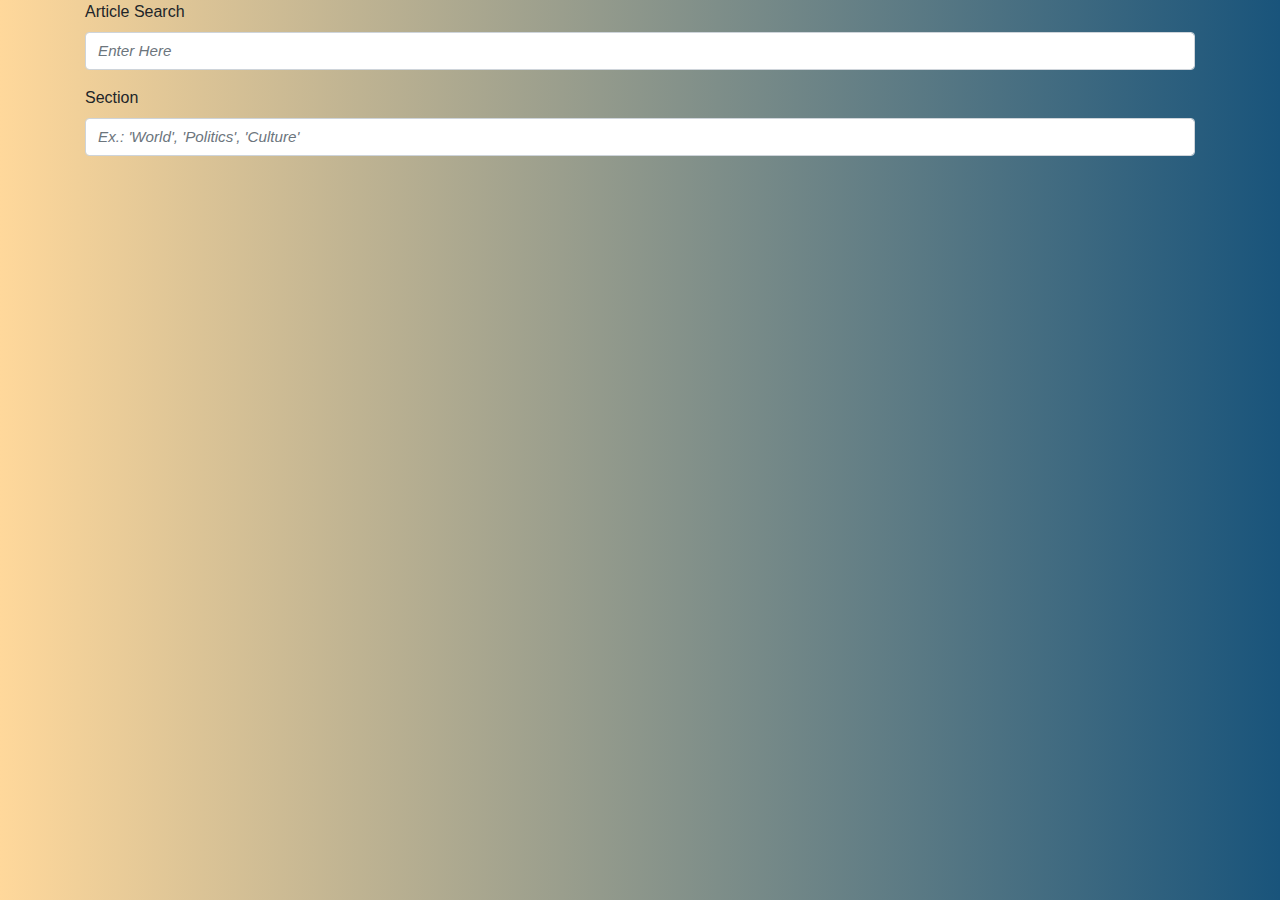
==== index.html @ 4da5c647 "Added html and style and reset css" ====
<!DOCTYPE html>
<html lang="en">
    <head>
        <meta charset="UTF-8">
        <meta name="viewport" content="width=device-width, initial-scale=1.0">
        <link rel="stylesheet" type="text/css" href="assets\css\reset.css">
        <link rel="stylesheet" type="text/css" href="assets\css\style.css">
        <link rel="stylesheet" href="https://stackpath.bootstrapcdn.com/bootstrap/4.4.1/css/bootstrap.min.css" integrity="sha384-Vkoo8x4CGsO3+Hhxv8T/Q5PaXtkKtu6ug5TOeNV6gBiFeWPGFN9MuhOf23Q9Ifjh" crossorigin="anonymous">

        <title>NYT Search</title>
    </head>
    <body>
        <div class="container">
            <form>
                <div class="form-group">
                  <label for="formGroupExampleInput">Article Search</label>
                  <input type="text" class="form-control" id="formGroupExampleInput" placeholder="Enter Here">
                </div>
                <div class="form-group">
                  <label for="formGroupExampleInput2">Section</label>
                  <input type="text" class="form-control" id="formGroupExampleInput2" placeholder="Ex.: 'World', 'Politics', 'Culture'">
                </div>
              </form>
        </div>
       
    
    </body>
</html>
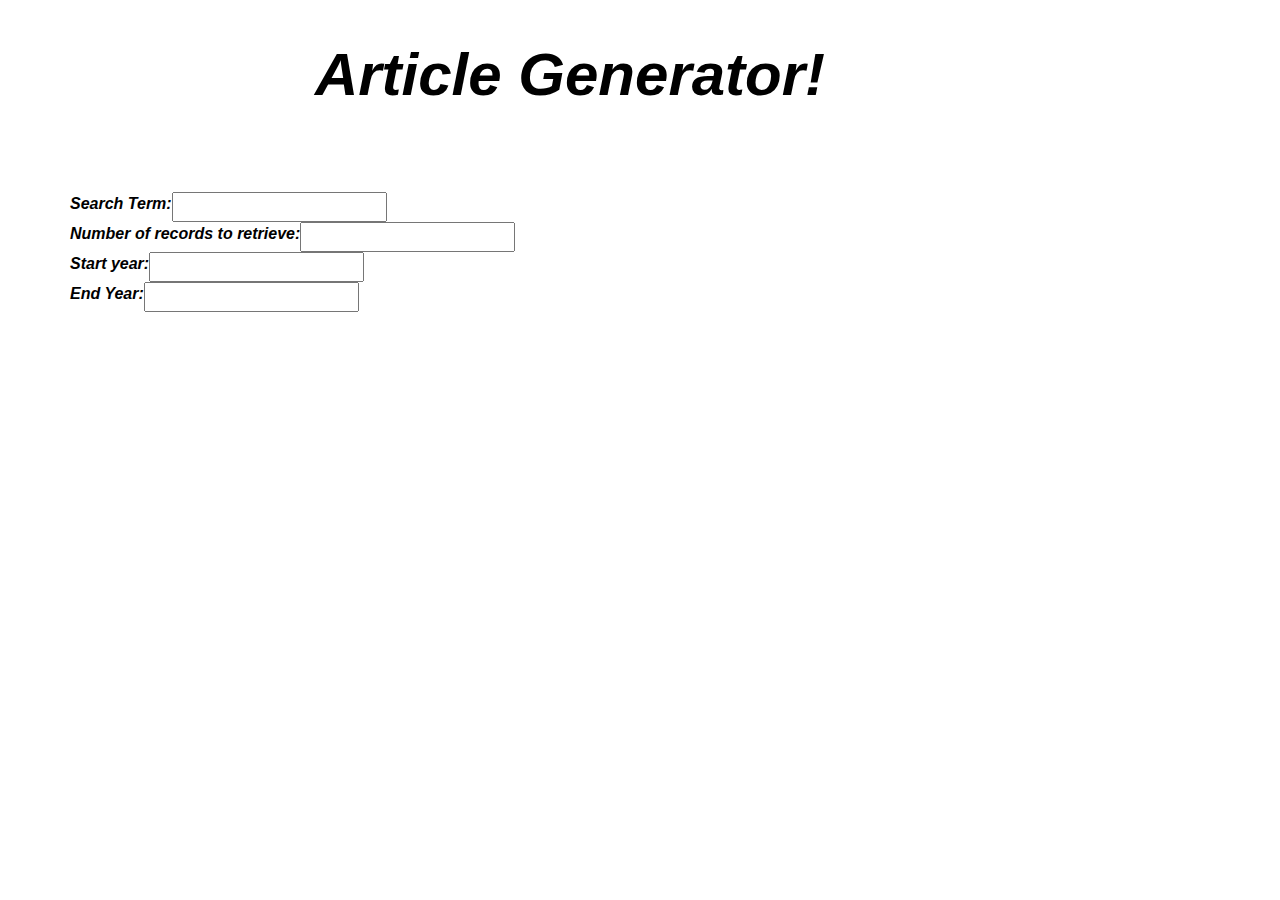
==== commit defd84ba: "added background" ====
--- a/index.html
+++ b/index.html
@@ -1,28 +1,57 @@
 <!DOCTYPE html>
 <html lang="en">
-    <head>
-        <meta charset="UTF-8">
-        <meta name="viewport" content="width=device-width, initial-scale=1.0">
-        <link rel="stylesheet" type="text/css" href="assets\css\reset.css">
-        <link rel="stylesheet" type="text/css" href="assets\css\style.css">
-        <link rel="stylesheet" href="https://stackpath.bootstrapcdn.com/bootstrap/4.4.1/css/bootstrap.min.css" integrity="sha384-Vkoo8x4CGsO3+Hhxv8T/Q5PaXtkKtu6ug5TOeNV6gBiFeWPGFN9MuhOf23Q9Ifjh" crossorigin="anonymous">
+<head>
+    <meta charset="UTF-8">
+    <meta name="viewport" content="width=device-width, initial-scale=1.0">
+    <meta http-equiv="X-UA-Compatible" content="ie=edge">
+    <link rel="stylesheet" href="https://stackpath.bootstrapcdn.com/bootstrap/4.4.1/css/bootstrap.min.css" integrity="sha384-Vkoo8x4CGsO3+Hhxv8T/Q5PaXtkKtu6ug5TOeNV6gBiFeWPGFN9MuhOf23Q9Ifjh" crossorigin="anonymous">
+    <link rel="stylesheet" type="text/css" href="assets/css/style.css" media="screen"/>
+    <script src="https://code.jquery.com/jquery-3.4.1.slim.min.js" integrity="sha384-J6qa4849blE2+poT4WnyKhv5vZF5SrPo0iEjwBvKU7imGFAV0wwj1yYfoRSJoZ+n" crossorigin="anonymous"></script>
+    <title>Document</title>
+</head>
+<body>
+    <div class="header container" id="Main-head">
+        <header>Article Generator!</header>
+    </div>
+    <br><br><br><br>
+    <br>
+    <br>
+    <br>
+    <br>
+    
+    
+        <div class="container">
+    <div id="search-content">
+        
+            <div class="row">
+                Search Term:
+                 <br>
+                <input type="text" width="100%">
+                </div>
+             <div class="row">
+                 Number of records to retrieve:
+                 <br>
+                <input type="text" width="100%">
+            </div>
+             <div class="row">
+                 Start year:
+                <br>
+                 <input type="text" width="100%">
+            </div>
+            <div class="row">
+                End Year:
+                <br>
+                <input type="text" width="100%">
+            </div>
 
-        <title>NYT Search</title>
-    </head>
-    <body>
-        <div class="container">
-            <form>
-                <div class="form-group">
-                  <label for="formGroupExampleInput">Article Search</label>
-                  <input type="text" class="form-control" id="formGroupExampleInput" placeholder="Enter Here">
-                </div>
-                <div class="form-group">
-                  <label for="formGroupExampleInput2">Section</label>
-                  <input type="text" class="form-control" id="formGroupExampleInput2" placeholder="Ex.: 'World', 'Politics', 'Culture'">
-                </div>
-              </form>
-        </div>
-       
     
-    </body>
+    </div>
+</div>
+    <div class="col-sm-2"></div>
+</div>
+
+
+
+<script src="assets/js/script.js"></script>
+</body>
 </html>--- a/assets/css/style.css
+++ b/assets/css/style.css
@@ -0,0 +1,30 @@
+body {
+    background-image: url("https://images.pexels.com/photos/466685/pexels-photo-466685.jpeg?auto=compress&cs=tinysrgb&dpr=2&h=650&w=940");
+ 
+}
+.header {
+    font-size: 60px;
+    font-style: oblique;
+    font-weight: bold;
+    color: #000;
+    position: fixed;
+    top: 30px;
+    width: 100%;
+    min-height: 30px;
+    display: inline-block;
+    text-align: center;
+    margin: 0 auto;
+    }
+#search-content {
+
+    font-style: oblique;
+    font-weight: bold;
+    color: #000;
+    
+    top: 30px;
+    width: 100%;
+    min-height: 30px;
+    display: inline-block;
+    text-align: center;
+    margin: 0 auto;
+}
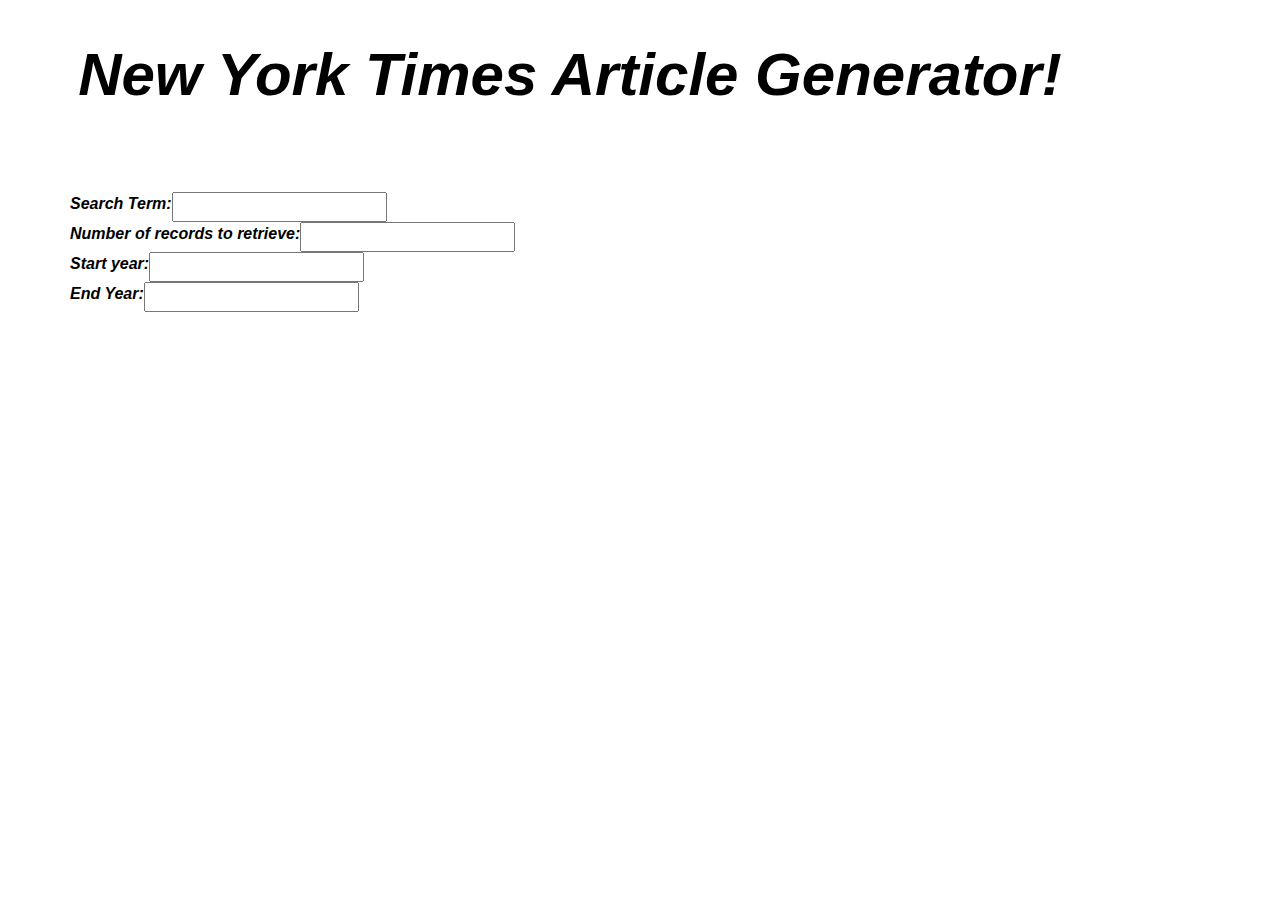
==== commit 139ff85b: "added New York Times to header" ====
--- a/index.html
+++ b/index.html
@@ -11,7 +11,7 @@
 </head>
 <body>
     <div class="header container" id="Main-head">
-        <header>Article Generator!</header>
+        <header>New York Times Article Generator!</header>
     </div>
     <br><br><br><br>
     <br>
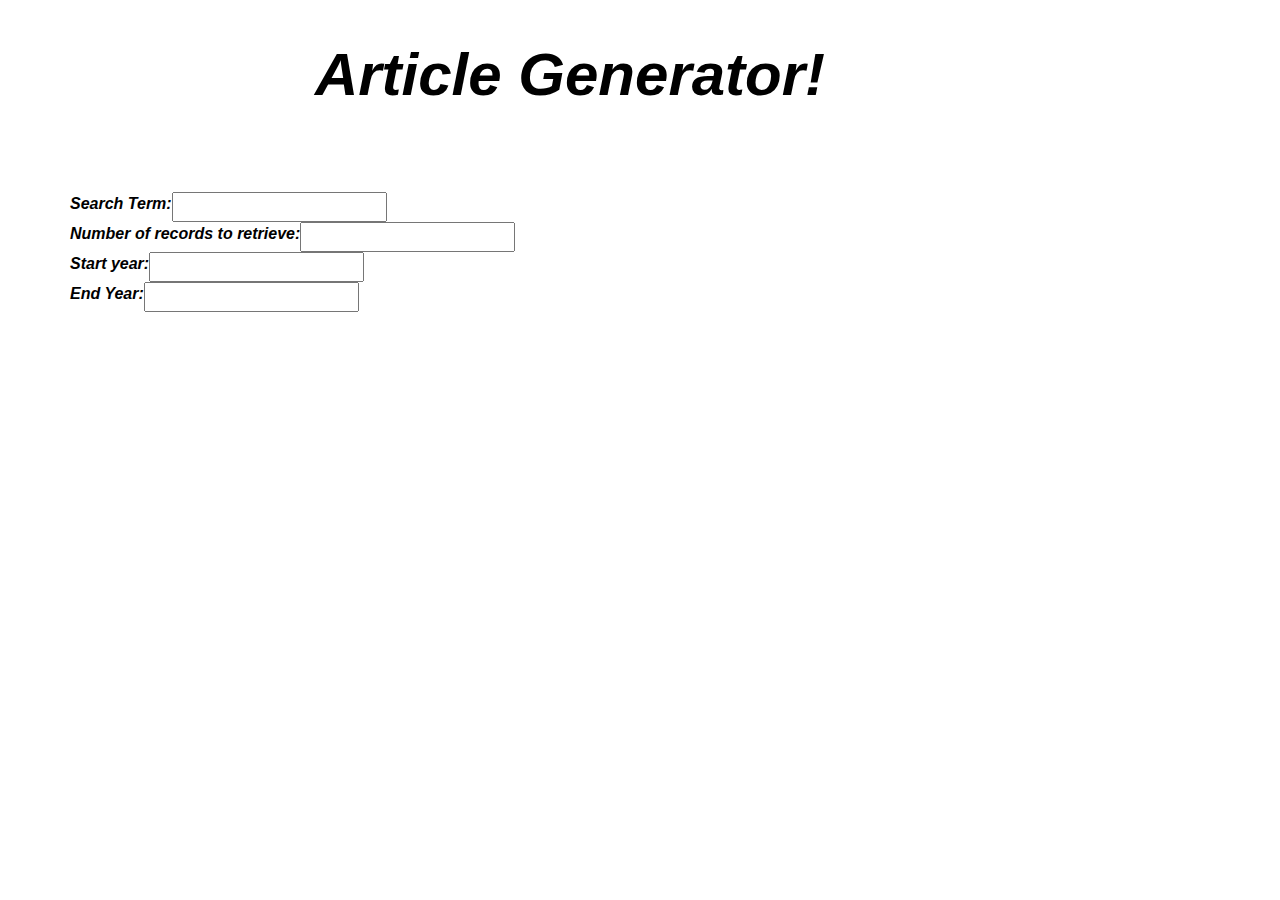
==== commit 06a629c9: "Merge pull request #3 from mikeshev23/Front-end" ====
--- a/index.html
+++ b/index.html
@@ -11,7 +11,7 @@
 </head>
 <body>
     <div class="header container" id="Main-head">
-        <header>New York Times Article Generator!</header>
+        <header>Article Generator!</header>
     </div>
     <br><br><br><br>
     <br>
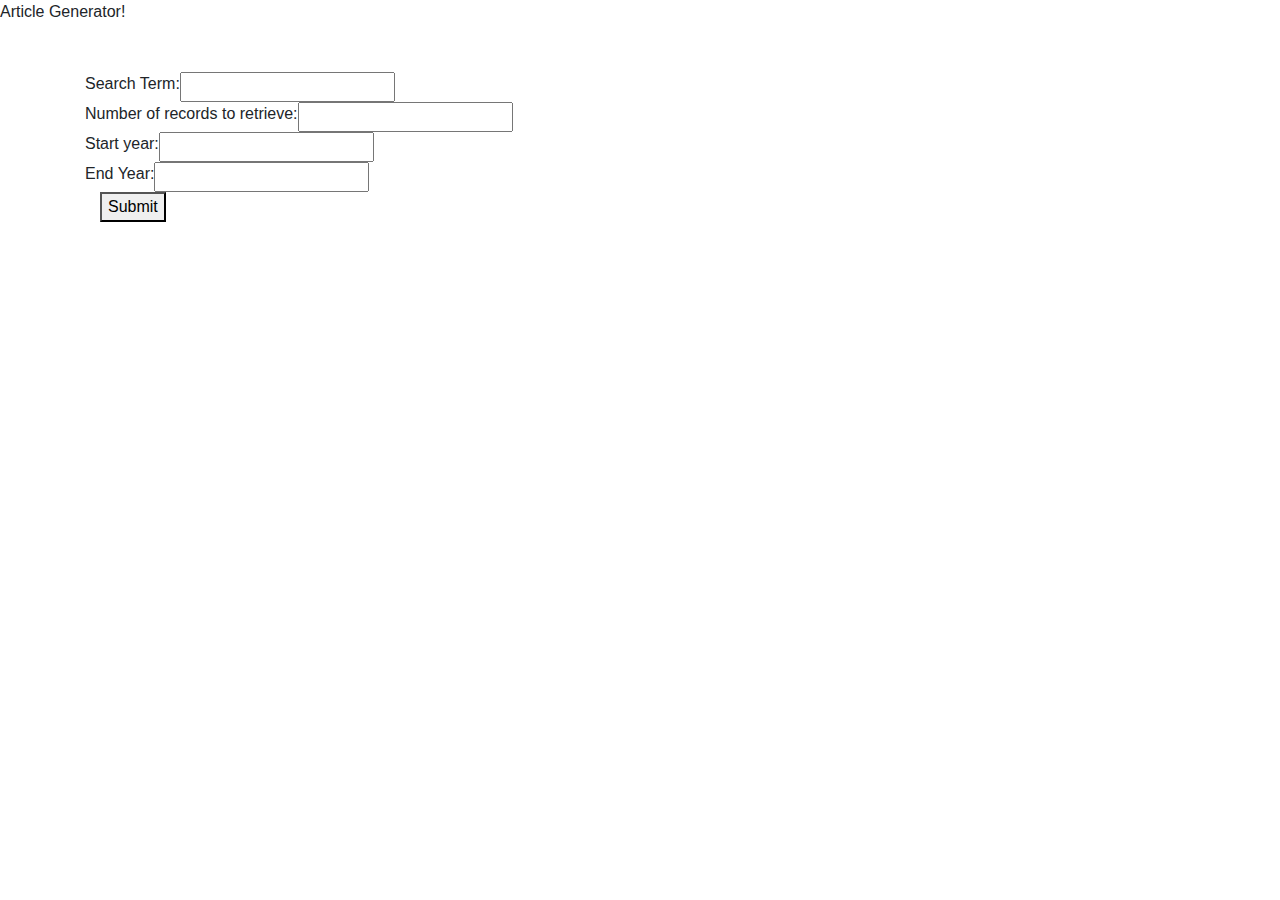
==== commit edffcc0a: "did js" ====
--- a/index.html
+++ b/index.html
@@ -5,24 +5,20 @@
     <meta name="viewport" content="width=device-width, initial-scale=1.0">
     <meta http-equiv="X-UA-Compatible" content="ie=edge">
     <link rel="stylesheet" href="https://stackpath.bootstrapcdn.com/bootstrap/4.4.1/css/bootstrap.min.css" integrity="sha384-Vkoo8x4CGsO3+Hhxv8T/Q5PaXtkKtu6ug5TOeNV6gBiFeWPGFN9MuhOf23Q9Ifjh" crossorigin="anonymous">
-    <link rel="stylesheet" type="text/css" href="assets/css/style.css" media="screen"/>
+    <link rel="stylesheet" type="text/css" href="./Assets/css/style.css" media="screen"/>
     <script src="https://code.jquery.com/jquery-3.4.1.slim.min.js" integrity="sha384-J6qa4849blE2+poT4WnyKhv5vZF5SrPo0iEjwBvKU7imGFAV0wwj1yYfoRSJoZ+n" crossorigin="anonymous"></script>
     <title>Document</title>
 </head>
 <body>
-    <div class="header container" id="Main-head">
+    <div class="header" id="Main-head">
         <header>Article Generator!</header>
     </div>
-    <br><br><br><br>
     <br>
     <br>
-    <br>
-    <br>
-    
-    
-        <div class="container">
-    <div id="search-content">
-        
+
+    <div class="col-sm-2"></div>
+    <div class="container" id="search-content">
+        <div class="col-sm-8">
             <div class="row">
                 Search Term:
                  <br>
@@ -43,6 +39,7 @@
                 <br>
                 <input type="text" width="100%">
             </div>
+            <button id="submit">Submit</button>
 
     
     </div>
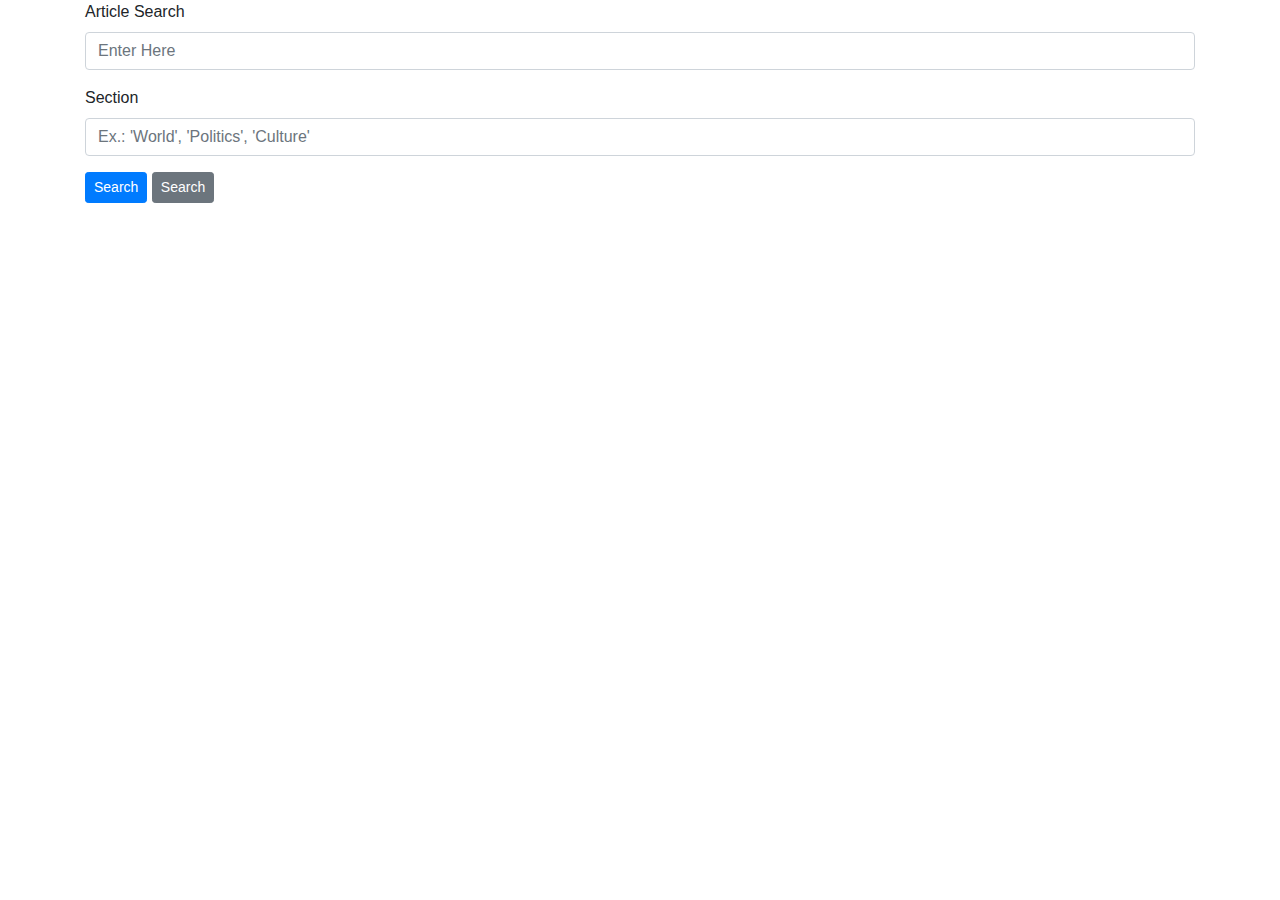
==== commit 485bea53: "Added code to html page" ====
--- a/index.html
+++ b/index.html
@@ -1,54 +1,30 @@
 <!DOCTYPE html>
 <html lang="en">
-<head>
-    <meta charset="UTF-8">
-    <meta name="viewport" content="width=device-width, initial-scale=1.0">
-    <meta http-equiv="X-UA-Compatible" content="ie=edge">
-    <link rel="stylesheet" href="https://stackpath.bootstrapcdn.com/bootstrap/4.4.1/css/bootstrap.min.css" integrity="sha384-Vkoo8x4CGsO3+Hhxv8T/Q5PaXtkKtu6ug5TOeNV6gBiFeWPGFN9MuhOf23Q9Ifjh" crossorigin="anonymous">
-    <link rel="stylesheet" type="text/css" href="./Assets/css/style.css" media="screen"/>
-    <script src="https://code.jquery.com/jquery-3.4.1.slim.min.js" integrity="sha384-J6qa4849blE2+poT4WnyKhv5vZF5SrPo0iEjwBvKU7imGFAV0wwj1yYfoRSJoZ+n" crossorigin="anonymous"></script>
-    <title>Document</title>
-</head>
-<body>
-    <div class="header" id="Main-head">
-        <header>Article Generator!</header>
-    </div>
-    <br>
-    <br>
+    <head>
+        <meta charset="UTF-8">
+        <meta name="viewport" content="width=device-width, initial-scale=1.0">
+        <link rel="stylesheet" type="text/css" href="assets\css\reset.css">
+        <link rel="stylesheet" type="text/css" href="assets\css\style.css">
+        <link rel="stylesheet" href="https://stackpath.bootstrapcdn.com/bootstrap/4.4.1/css/bootstrap.min.css" integrity="sha384-Vkoo8x4CGsO3+Hhxv8T/Q5PaXtkKtu6ug5TOeNV6gBiFeWPGFN9MuhOf23Q9Ifjh" crossorigin="anonymous">
 
-    <div class="col-sm-2"></div>
-    <div class="container" id="search-content">
-        <div class="col-sm-8">
-            <div class="row">
-                Search Term:
-                 <br>
-                <input type="text" width="100%">
+        <title>NYT Search</title>
+    </head>
+    <body>
+        <div class="container">
+            <form>
+                <div class="form-group">
+                  <label for="formGroupExampleInput">Article Search</label>
+                  <input type="text" class="form-control" id="formGroupExampleInput" placeholder="Enter Here">
                 </div>
-             <div class="row">
-                 Number of records to retrieve:
-                 <br>
-                <input type="text" width="100%">
-            </div>
-             <div class="row">
-                 Start year:
-                <br>
-                 <input type="text" width="100%">
-            </div>
-            <div class="row">
-                End Year:
-                <br>
-                <input type="text" width="100%">
-            </div>
-            <button id="submit">Submit</button>
-
+                <div class="form-group">
+                  <label for="formGroupExampleInput2">Section</label>
+                  <input type="text" class="form-control" id="formGroupExampleInput2" placeholder="Ex.: 'World', 'Politics', 'Culture'">
+                </div>
+              </form>
+              <button type="button" class="btn btn-primary btn-sm">Search</button>
+              <button type="button" class="btn btn-secondary btn-sm">Search</button>
+        </div>
+       
     
-    </div>
-</div>
-    <div class="col-sm-2"></div>
-</div>
-
-
-
-<script src="assets/js/script.js"></script>
-</body>
+    </body>
 </html>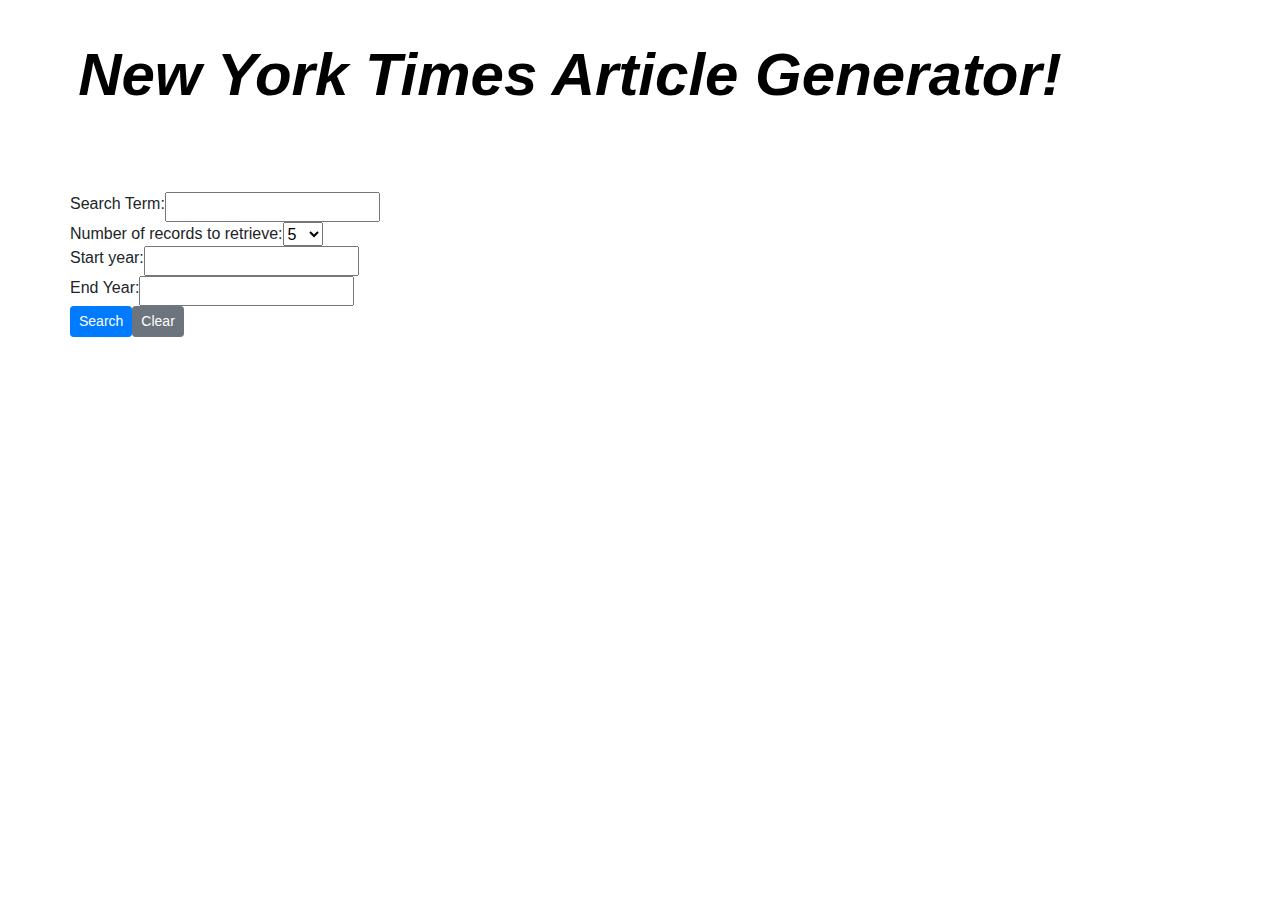
==== commit 1292da64: "buttons and such" ====
--- a/index.html
+++ b/index.html
@@ -1,30 +1,67 @@
 <!DOCTYPE html>
 <html lang="en">
-    <head>
-        <meta charset="UTF-8">
-        <meta name="viewport" content="width=device-width, initial-scale=1.0">
-        <link rel="stylesheet" type="text/css" href="assets\css\reset.css">
-        <link rel="stylesheet" type="text/css" href="assets\css\style.css">
-        <link rel="stylesheet" href="https://stackpath.bootstrapcdn.com/bootstrap/4.4.1/css/bootstrap.min.css" integrity="sha384-Vkoo8x4CGsO3+Hhxv8T/Q5PaXtkKtu6ug5TOeNV6gBiFeWPGFN9MuhOf23Q9Ifjh" crossorigin="anonymous">
+<head>
+    <meta charset="UTF-8">
+    <meta name="viewport" content="width=device-width, initial-scale=1.0">
+    <meta http-equiv="X-UA-Compatible" content="ie=edge">
+    <link rel="stylesheet" href="https://stackpath.bootstrapcdn.com/bootstrap/4.4.1/css/bootstrap.min.css" integrity="sha384-Vkoo8x4CGsO3+Hhxv8T/Q5PaXtkKtu6ug5TOeNV6gBiFeWPGFN9MuhOf23Q9Ifjh" crossorigin="anonymous">
+    <link rel="stylesheet" type="text/css" href="assets/css/style.css" media="screen"/>
+    <script src="https://code.jquery.com/jquery-3.1.1.min.js"></script>
+    <title>Document</title>
+</head>
+<body>
+    <div class="header container" id="Main-head">
+        <header>New York Times Article Generator!</header>
+    </div>
+    <br><br><br><br>
+    <br>
+    <br>
+    <br>
+    <br>
+    
+    
+        <div class="container">
+    <div id="search-content">
+        
+            <div class="row">
+                Search Term:
+                 <br>
+                <input type="text" width="100%">
+                </div>
+             <div class="row">
+                 Number of records to retrieve:
+                 <br>
+                 <select name="number">
+                    <option value="5">5</option>
+                    <option value="10">10</option>
+                    <option value="15">15</option>
+                    <option value="20">20</option>
+                  </select>
+            </div>
+             <div class="row">
+                 Start year:
+                <br>
+                 <input type="text" width="100%">
+            </div>
+            <div class="row">
+                End Year:
+                <br>
+                <input type="text" width="100%">
+                </div
+                <br>
+                <div class="row">
+                <button type="button" class="btn btn-primary btn-sm">Search</button>
+                <button type="button" class="btn btn-secondary btn-sm">Clear</button>
+            </div>
+        
+        
+    </div>
+</div>
+    <div class="col-sm-2"></div>
+</div>
 
-        <title>NYT Search</title>
-    </head>
-    <body>
-        <div class="container">
-            <form>
-                <div class="form-group">
-                  <label for="formGroupExampleInput">Article Search</label>
-                  <input type="text" class="form-control" id="formGroupExampleInput" placeholder="Enter Here">
-                </div>
-                <div class="form-group">
-                  <label for="formGroupExampleInput2">Section</label>
-                  <input type="text" class="form-control" id="formGroupExampleInput2" placeholder="Ex.: 'World', 'Politics', 'Culture'">
-                </div>
-              </form>
-              <button type="button" class="btn btn-primary btn-sm">Search</button>
-              <button type="button" class="btn btn-secondary btn-sm">Search</button>
-        </div>
-       
-    
-    </body>
+
+
+<script src="assets/js/script.js"></script>
+</body>
 </html>--- a/assets/css/style.css
+++ b/assets/css/style.css
@@ -0,0 +1,37 @@
+body {
+    background-image: url("https://images.pexels.com/photos/466685/pexels-photo-466685.jpeg?auto=compress&cs=tinysrgb&dpr=2&h=650&w=940");
+ 
+}
+.header {
+    font-size: 60px;
+    font-style: oblique;
+    font-weight: bold;
+    color: #000;
+    position: fixed;
+    top: 30px;
+    width: 100%;
+    min-height: 30px;
+    display: inline-block;
+    text-align: center;
+    margin: 0 auto;
+    }
+<<<<<<< HEAD
+
+.container{
+    justify-content: center;
+    
+=======
+#search-content {
+
+    font-style: oblique;
+    font-weight: bold;
+    color: #000;
+    
+    top: 30px;
+    width: 100%;
+    min-height: 30px;
+    display: inline-block;
+    text-align: center;
+    margin: 0 auto;
+>>>>>>> 06a629c9afd4ed91b94e6fe57d5ee8a26a8cdf9f
+}
